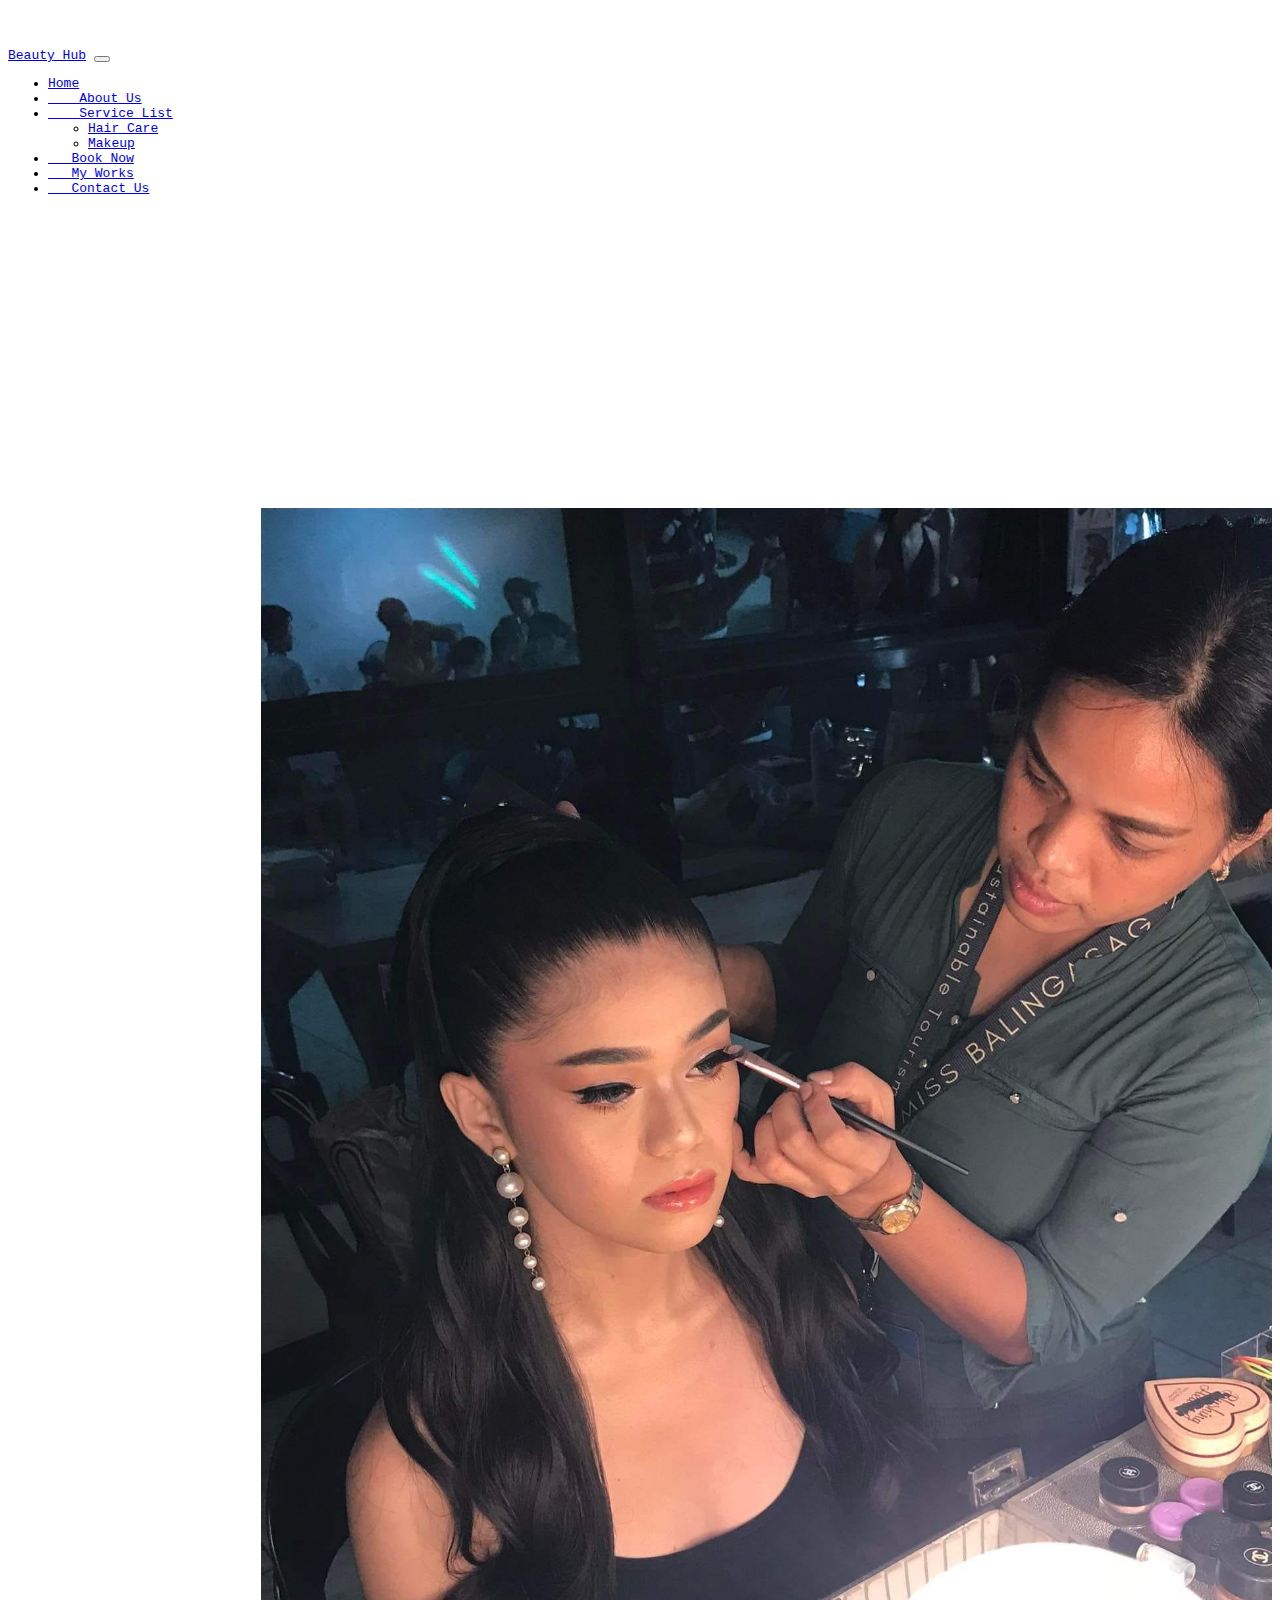
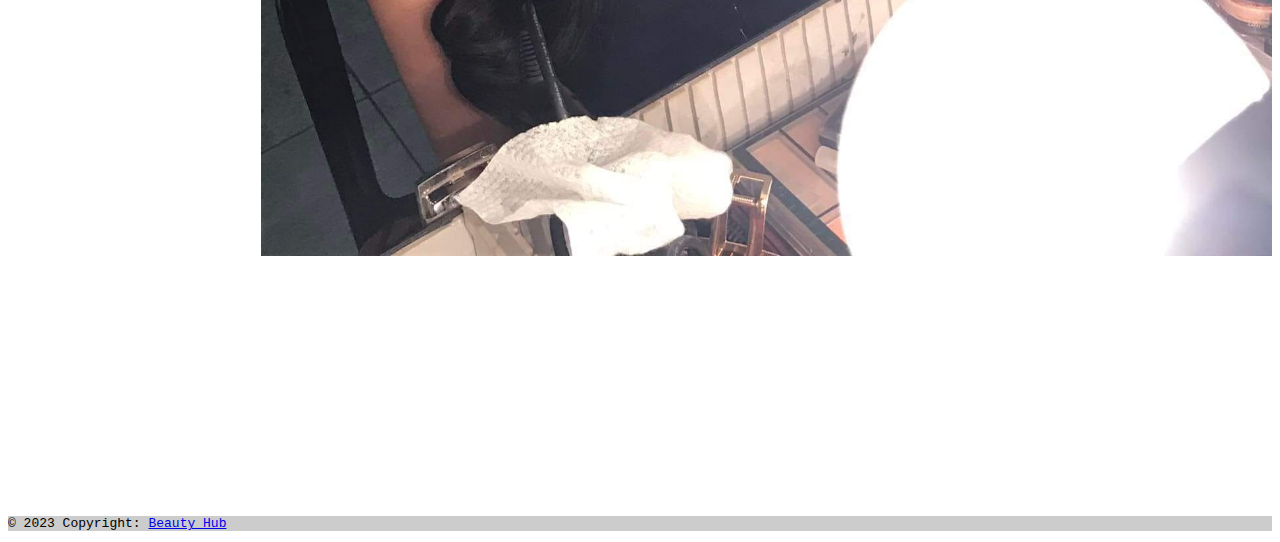
==== about.html @ 99d2b23a "modified html file" ====
<!DOCTYPE html>
<html lang="en">
<head>
    <meta charset="UTF-8">
    <meta http-equiv="X-UA-Compatible" content="IE=edge">
    <meta name="viewport" content="width=device-width, initial-scale=1.0">
    <script src="https://cdn.jsdelivr.net/npm/bootstrap@5.3.0-alpha1/dist/js/bootstrap.bundle.min.js" integrity="sha384-w76AqPfDkMBDXo30jS1Sgez6pr3x5MlQ1ZAGC+nuZB+EYdgRZgiwxhTBTkF7CXvN" crossorigin="anonymous"></script>
    <link href="https://cdn.jsdelivr.net/npm/bootstrap@5.3.0-alpha1/dist/css/bootstrap.min.css" rel="stylesheet" integrity="sha384-GLhlTQ8iRABdZLl6O3oVMWSktQOp6b7In1Zl3/Jr59b6EGGoI1aFkw7cmDA6j6gD" crossorigin="anonymous">
    <link rel="stylesheet" href="style.css">
  
    <title>About Us</title>
</head>
<body>
    
    <div class="header">
    </div>
<!--Nav Bar starts here-->
    <nav class="navbar bg-dark fixed-top navbar-expand-lg p-4" data-bs-theme="dark">
    <div class="container-fluid">
        <a class="navbar-brand" href="index.html">Beauty Hub</a>
        <button class="navbar-toggler" type="button" data-bs-toggle="collapse" data-bs-target="#navbarSupportedContent" aria-expanded="false" aria-label="Toggle navigation ">
        <span class="navbar-toggler-icon"></span>
        </button>
        
        <div class="collapse navbar-collapse" id="navbarSupportedContent">
            <ul class="navbar-nav me-auto mb-2 mb-lg-0">
                <li class="nav-item">
                    <a class="nav-link active" aria-current="page" href="index.html">Home</a>
                </li>
               
                <li class="nav-item">
                    <a class="nav-link active" href="about.html" aria-current="page">
                    &nbsp; &nbsp; About Us</a>
                </li>
               
                <li class="nav-item dropdown">
                <a class="nav-link dropdown-toggle" href="#" role="button" data-bs-toggle="dropdown" aria-expanded="false">
                    &nbsp; &nbsp; Service List</a>

                <ul class="dropdown-menu">
                 <li><a class="dropdown-item" href="haircare.html">Hair Care</a></li>       
                 <li><a class="dropdown-item" href="makeup.html">Makeup</a></li>
                </ul>
            </li>
            <li class="nav-item">
                <a class="nav-link active" aria-current="page" href="booknow.html">&nbsp; &nbsp;Book Now</a>
            </li>

            <li class="nav-item">
                <a class="nav-link active" aria-current="page" href="myworks.html">&nbsp; &nbsp;My Works</a>
            </li>

            <li class="nav-item">
                <a class="nav-link active" aria-current="page" href="contact.html">&nbsp; &nbsp;Contact Us</a>
            </li>
            </ul>
        </div>
    </div>
    </nav>
    <!--Nav Bar ends here-->
    <br> <br> <br> <br><br>

<div class="container">
    <div class="row">
        <div class="col bg-dark"> 
           <div class="box1 p-2 m-3">
            <h1 class="text-light text-center text-decoration-underline font-monospace"><br>About Us <br> <br></h1>
            <p>We have a properly vetted, highly skilled workforce that is ready to do more and beyond for you. 
                The same is true of our opulent salon area, which is devoted to visitor comfort, as well as our commitment to creativity and innovation. 
                We're committed to exceeding expectations and making your day great.</p>
                </div>
        </div>
        <div class="col bg-dark">
        <div class="box2 p-3">
            <br> <img src="./images/p1.jpg" class="image1" style="width: 80%; height: 80%; float: center;"><br><br>
        </div>
    </div>
</div>
</div>

    <br> <br>
    <!---Footer starts here-->
<footer class="text-white text-center text-lg-start bg-dark">
    <!-- Grid container -->
    <div class="container p-4">
      <!--Grid row-->
      <div class="row mt-4">
        <!--Grid column-->
        <div class="col-lg-4 col-md-12 mb-4 mb-md-0">
          <h5 class="text-uppercase mb-4">About company</h5>

          <p>
              We have a properly vetted, highly skilled workforce that is ready to do more and beyond for you.
               The same is true of our opulent salon area, which is devoted to visitor comfort, as well as our
                commitment to creativity and innovation. We're committed to exceeding expectations and making
                 your day great.
          </p>

      
          <div class="mt-4">
            <!-- Facebook -->
            <a type="button" class="btn btn-floating btn-light btn-lg"><i class="fab fa-facebook-f"></i></a>
            <!-- Dribbble -->
            <a type="button" class="btn btn-floating btn-light btn-lg"><i class="fab fa-dribbble"></i></a>
            <!-- Twitter -->
            <a type="button" class="btn btn-floating btn-light btn-lg"><i class="fab fa-twitter"></i></a>
            <!-- Google + -->
            <a type="button" class="btn btn-floating btn-light btn-lg"><i class="fab fa-google-plus-g"></i></a>
            <!-- Linkedin -->
          </div>
        </div>
        <!--Grid column-->

        <!--Grid column-->
        <div class="col-lg-4 col-md-6 mb-4 mb-md-0">
           
          <ul class="fa-ul" style="margin-left: 1.65em;">
              <h5 class="text-uppercase mb-4">Contact</h5>
              <li class="mb-3">
              <span class="fa-li"><i class="fas fa-home"></i></span><span class="ms-2">763 15 de Septiembre St., Balingasag, Misamis Oriental</span>
            </li>
            <li class="mb-3">
              <span class="fa-li"><i class="fas fa-envelope"></i></span><span class="ms-2">contact@example.com</span>
            </li>
            <li class="mb-3">
              <span class="fa-li"><i class="fas fa-phone"></i></span><span class="ms-2">+ 48 234 567 88</span>
            </li>
          </ul>
        </div>
        <!--Grid column-->

        <!--Grid column-->
        <div class="col-lg-4 col-md-6 mb-4 mb-md-0">
          <h5 class="text-uppercase mb-4">Opening hours</h5>

          <table class="table text-center text-white">
            <tbody class="fw-normal">
              <tr>
                <td>Mon - Thu:</td>
                <td>8am - 9pm</td>
              </tr>
              <tr>
                <td>Fri - Sat:</td>
                <td>8am - 1am</td>
              </tr>
              <tr>
                <td>Sunday:</td>
                <td>9am - 10pm</td>
              </tr>
            </tbody>
          </table>
        </div>
        <!--Grid column-->
      </div>
      <!--Grid row-->
    </div>
    <!-- Grid container -->

    <!-- Copyright -->
    <div class="text-center p-3" style="background-color: rgba(0, 0, 0, 0.2);">
      © 2023 Copyright:
      <a class="text-white" href="#">Beauty Hub</a>
    </div>
    <!-- Copyright -->
  </footer>

</body>
</html>
---- style.css ----
body {

    font-family: monospace;
}


.header {
padding: 20px;


}


.footer {
    width: 100%;
    background-color: #DAA425;
    text-align: center;
    padding: 50px;
       
}
.row {
    color: black;
}

.card:hover{
     transform: scale(1.05);
    box-shadow: 0 10px 20px rgba(0,0,0,.12), 0 4px 8px rgba(0,0,0,.06);
}

.carousel.item{
 height: 50%;
}
.item img {
    position: absolute;
    top: 0;
    left: 0;
    min-height: 300px;
}

.card.group{
 height: 25px;
 width: 25px;

}
.box1 {
    color: white;
    font-family: 'Lucida Sans', 'Lucida Sans Regular', 'Lucida Grande', 'Lucida Sans Unicode', Geneva, Verdana, sans-serif;
    text-align: justify;
}

.box2 {
    color: white;
    font-family: 'Lucida Sans', 'Lucida Sans Regular', 'Lucida Grande', 'Lucida Sans Unicode', Geneva, Verdana, sans-serif;
    float: left;
}

.row {
    color: white;
}

.nav-item:hover{
    transform: scale(1.07);
   box-shadow: 0 10px 20px rgba(0,0,0,.12), 0 4px 8px rgba(0,0,0,.06);
}


.carousel{
  width: 1100px;

}
.carousel-item {
  height: 600px;
  width: 1100px;
     
}

.item img {
  min-height: 600px;
  min-width: 1000px;
 
}

.image1{
    float: right;
}

.custom-popover {
  --bs-popover-max-width: 350px;
  --bs-popover-border-color: var(--bs-dark);
  --bs-popover-header-bg: var(--bs-dark);
  --bs-popover-header-color: var(--bs-white);
  --bs-popover-body-padding-x: 1rem;
  --bs-popover-body-padding-y: .5rem;
}

.label {
color: black;

}
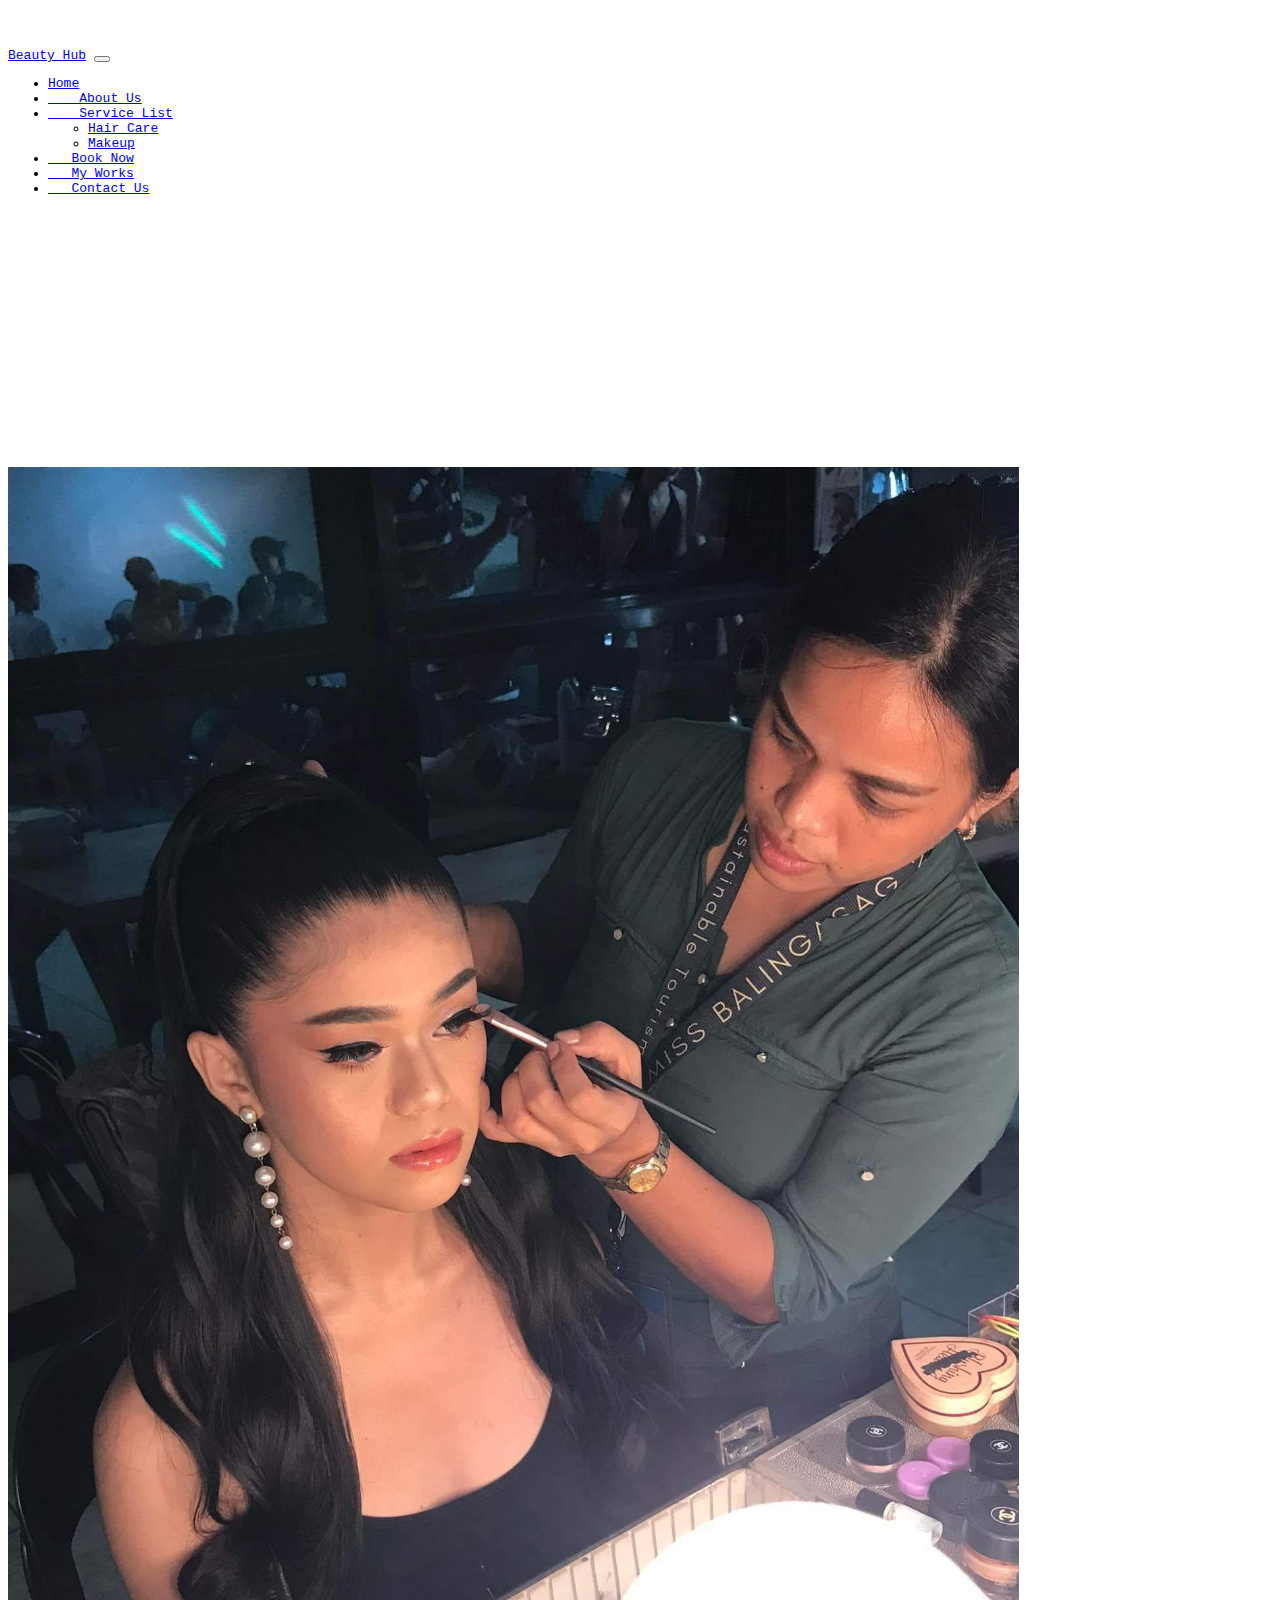
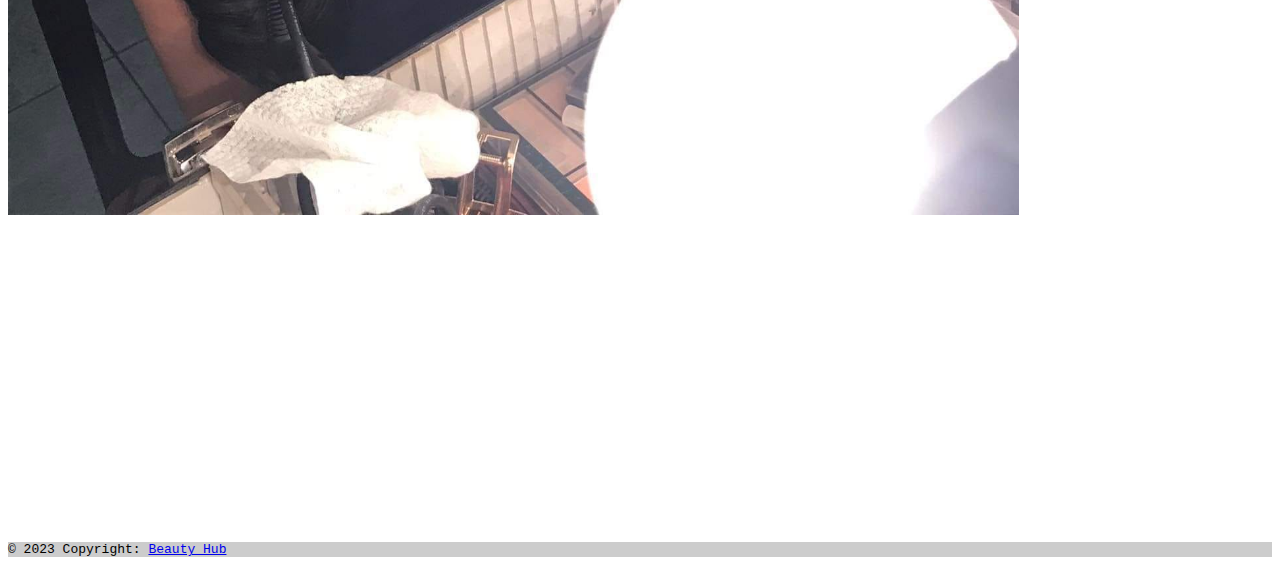
==== commit b6764e48: "modified html file" ====
--- a/about.html
+++ b/about.html
@@ -60,20 +60,19 @@
     <!--Nav Bar ends here-->
     <br> <br> <br> <br><br>
 
-<div class="container">
+<div class="container h-25">
     <div class="row">
-        <div class="col bg-dark"> 
-           <div class="box1 p-2 m-3">
+        <div class="col p-2 bg-dark"> 
+         
             <h1 class="text-light text-center text-decoration-underline font-monospace"><br>About Us <br> <br></h1>
-            <p>We have a properly vetted, highly skilled workforce that is ready to do more and beyond for you. 
+            <p class=" text p-4 "> &nbsp; &nbsp;We have a properly vetted, highly skilled workforce that is ready to do more and beyond for you. 
                 The same is true of our opulent salon area, which is devoted to visitor comfort, as well as our commitment to creativity and innovation. 
                 We're committed to exceeding expectations and making your day great.</p>
                 </div>
-        </div>
-        <div class="col bg-dark">
-        <div class="box2 p-3">
+   
+        <div class="col p-2 bg-dark">
+        
             <br> <img src="./images/p1.jpg" class="image1" style="width: 80%; height: 80%; float: center;"><br><br>
-        </div>
     </div>
 </div>
 </div>
--- a/style.css
+++ b/style.css
@@ -80,20 +80,8 @@
  
 }
 
-.image1{
-    float: right;
-}
-
-.custom-popover {
-  --bs-popover-max-width: 350px;
-  --bs-popover-border-color: var(--bs-dark);
-  --bs-popover-header-bg: var(--bs-dark);
-  --bs-popover-header-color: var(--bs-white);
-  --bs-popover-body-padding-x: 1rem;
-  --bs-popover-body-padding-y: .5rem;
-}
 
 .label {
 color: black;
 
-}+}
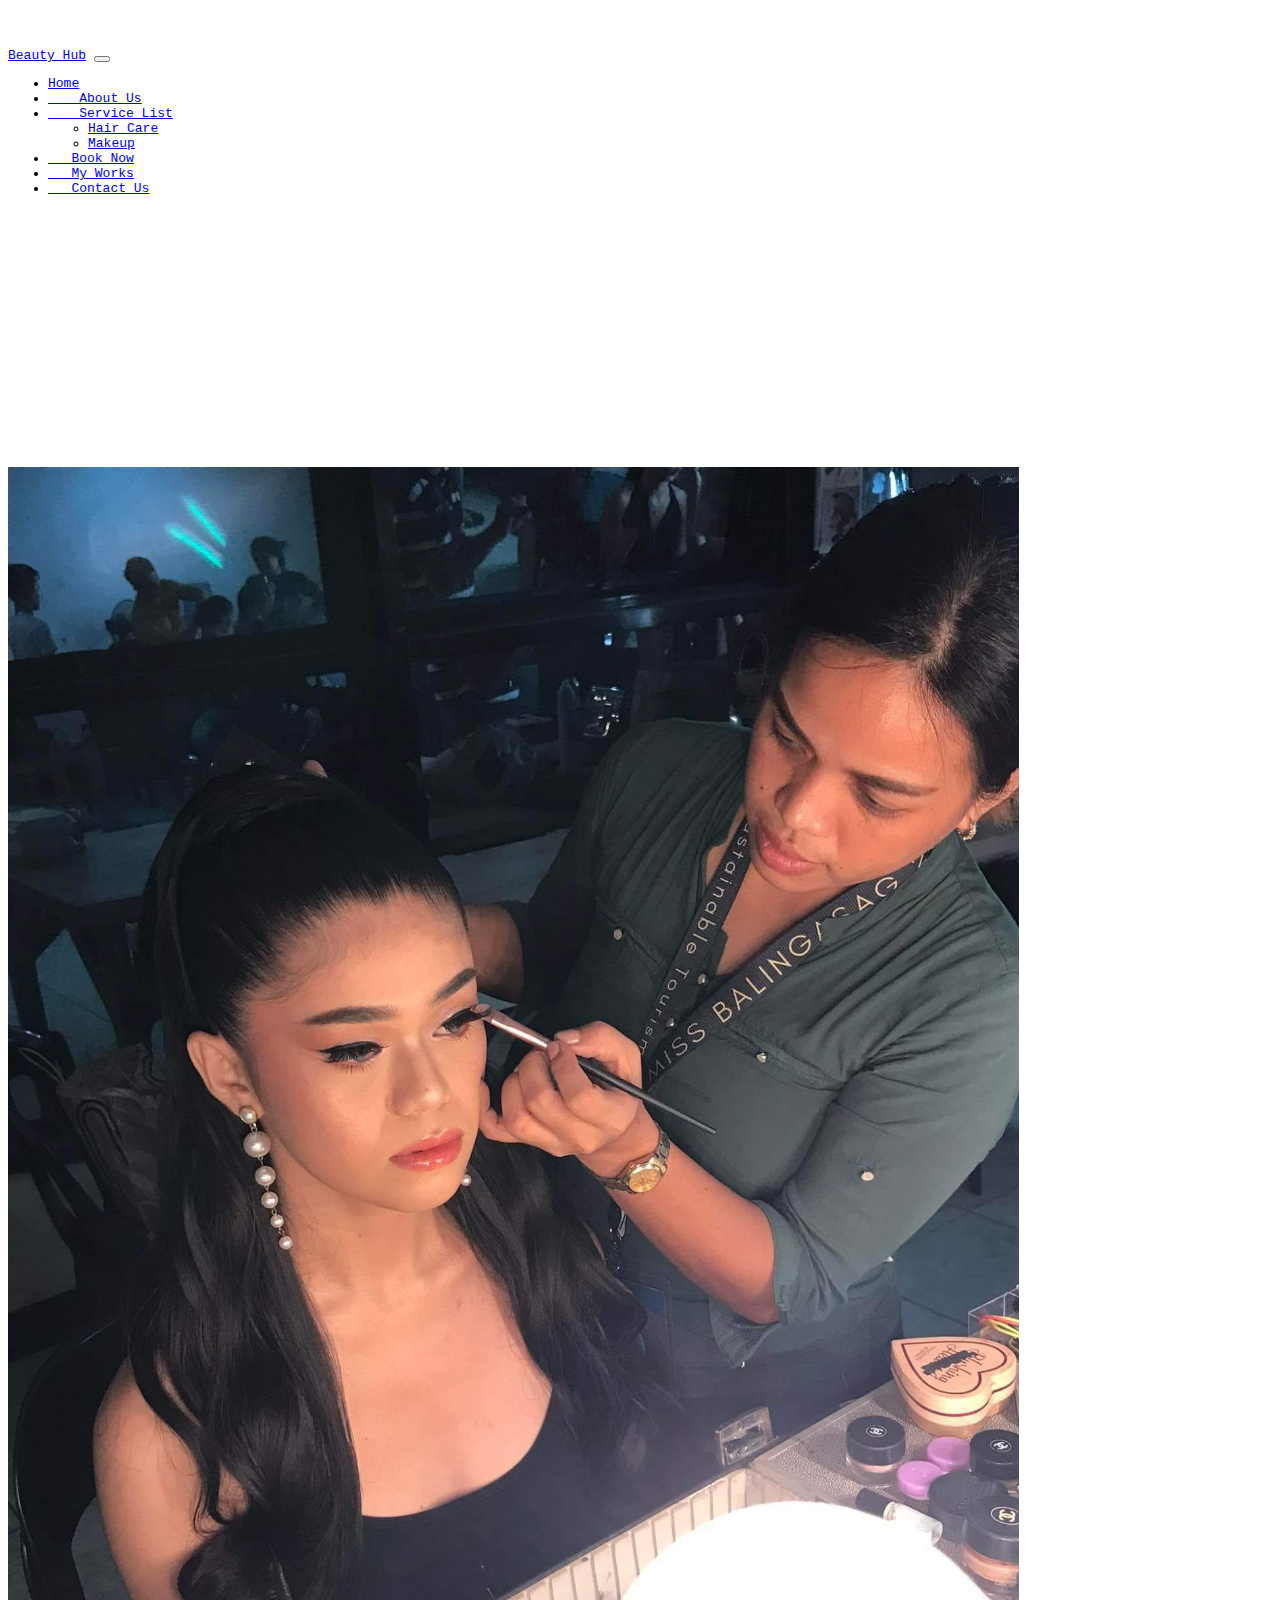
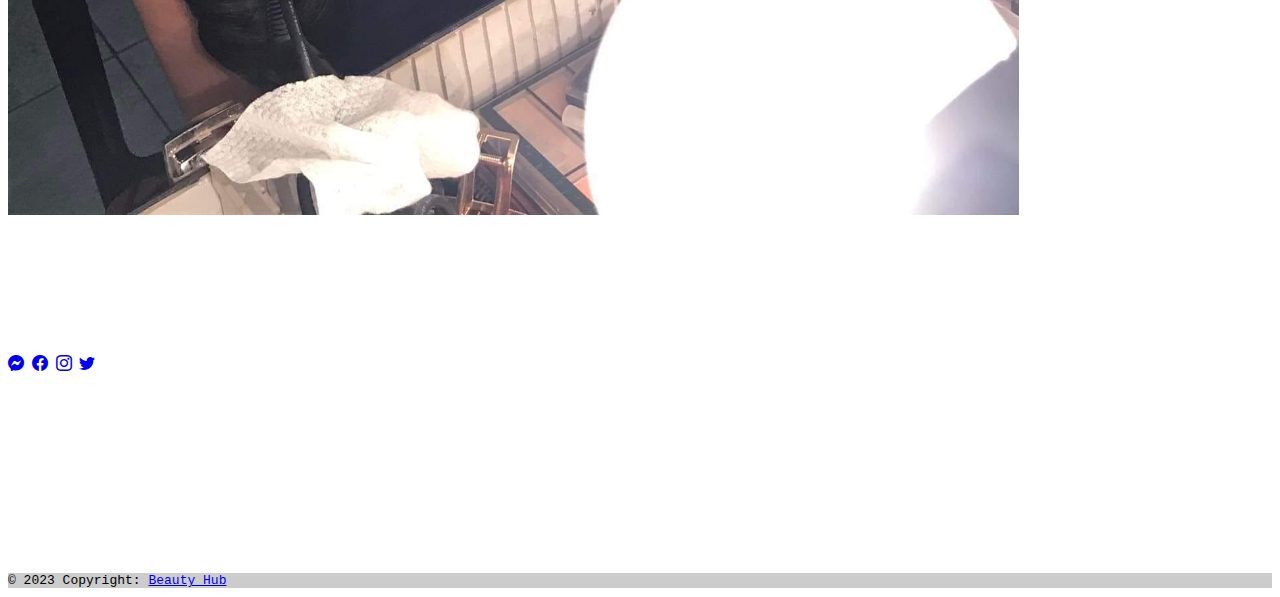
==== commit 89aafb10: "modified html file" ====
--- a/about.html
+++ b/about.html
@@ -7,7 +7,7 @@
     <script src="https://cdn.jsdelivr.net/npm/bootstrap@5.3.0-alpha1/dist/js/bootstrap.bundle.min.js" integrity="sha384-w76AqPfDkMBDXo30jS1Sgez6pr3x5MlQ1ZAGC+nuZB+EYdgRZgiwxhTBTkF7CXvN" crossorigin="anonymous"></script>
     <link href="https://cdn.jsdelivr.net/npm/bootstrap@5.3.0-alpha1/dist/css/bootstrap.min.css" rel="stylesheet" integrity="sha384-GLhlTQ8iRABdZLl6O3oVMWSktQOp6b7In1Zl3/Jr59b6EGGoI1aFkw7cmDA6j6gD" crossorigin="anonymous">
     <link rel="stylesheet" href="style.css">
-  
+    <link rel="stylesheet" href="https://cdn.jsdelivr.net/npm/bootstrap-icons@1.10.3/font/bootstrap-icons.css">
     <title>About Us</title>
 </head>
 <body>
@@ -15,7 +15,7 @@
     <div class="header">
     </div>
 <!--Nav Bar starts here-->
-    <nav class="navbar bg-dark fixed-top navbar-expand-lg p-4" data-bs-theme="dark">
+  <nav class="navbar bg-dark fixed-top navbar-expand-lg p-4" data-bs-theme="dark">
     <div class="container-fluid">
         <a class="navbar-brand" href="index.html">Beauty Hub</a>
         <button class="navbar-toggler" type="button" data-bs-toggle="collapse" data-bs-target="#navbarSupportedContent" aria-expanded="false" aria-label="Toggle navigation ">
@@ -98,14 +98,15 @@
       
           <div class="mt-4">
             <!-- Facebook -->
-            <a type="button" class="btn btn-floating btn-light btn-lg"><i class="fab fa-facebook-f"></i></a>
-            <!-- Dribbble -->
-            <a type="button" class="btn btn-floating btn-light btn-lg"><i class="fab fa-dribbble"></i></a>
-            <!-- Twitter -->
-            <a type="button" class="btn btn-floating btn-light btn-lg"><i class="fab fa-twitter"></i></a>
-            <!-- Google + -->
-            <a type="button" class="btn btn-floating btn-light btn-lg"><i class="fab fa-google-plus-g"></i></a>
-            <!-- Linkedin -->
+            
+              <a type="button" href="https://www.messenger.com/" class="btn btn-floating btn-light btn-sm">
+                  <i class="bi bi-messenger"></i></a>
+              <a type="button" href="https://www.facebook.com/" class="btn btn-floating btn-light btn-sm">
+                  <i class="bi bi-facebook"></i></a>
+              <a type="button" href="https://www.instagram.com/" class="btn btn-floating btn-light btn-sm">
+                  <i class="bi bi-instagram"></i></a>
+              <a type="button" href="https://www.twitter.com/" class="btn btn-floating btn-light btn-sm">
+                  <i class="bi bi-twitter"></i></a>
           </div>
         </div>
         <!--Grid column-->
--- a/style.css
+++ b/style.css
@@ -85,3 +85,18 @@
 color: black;
 
 }
+
+.btn-facebook {
+    background: #3b579d;
+    color: #ffffff;
+}
+
+.btn-twitter {
+    background: #2caae1;
+    color: #ffffff;
+}
+
+.btn-instagram {
+    background: #dc4a38;
+    color: #ffffff;
+}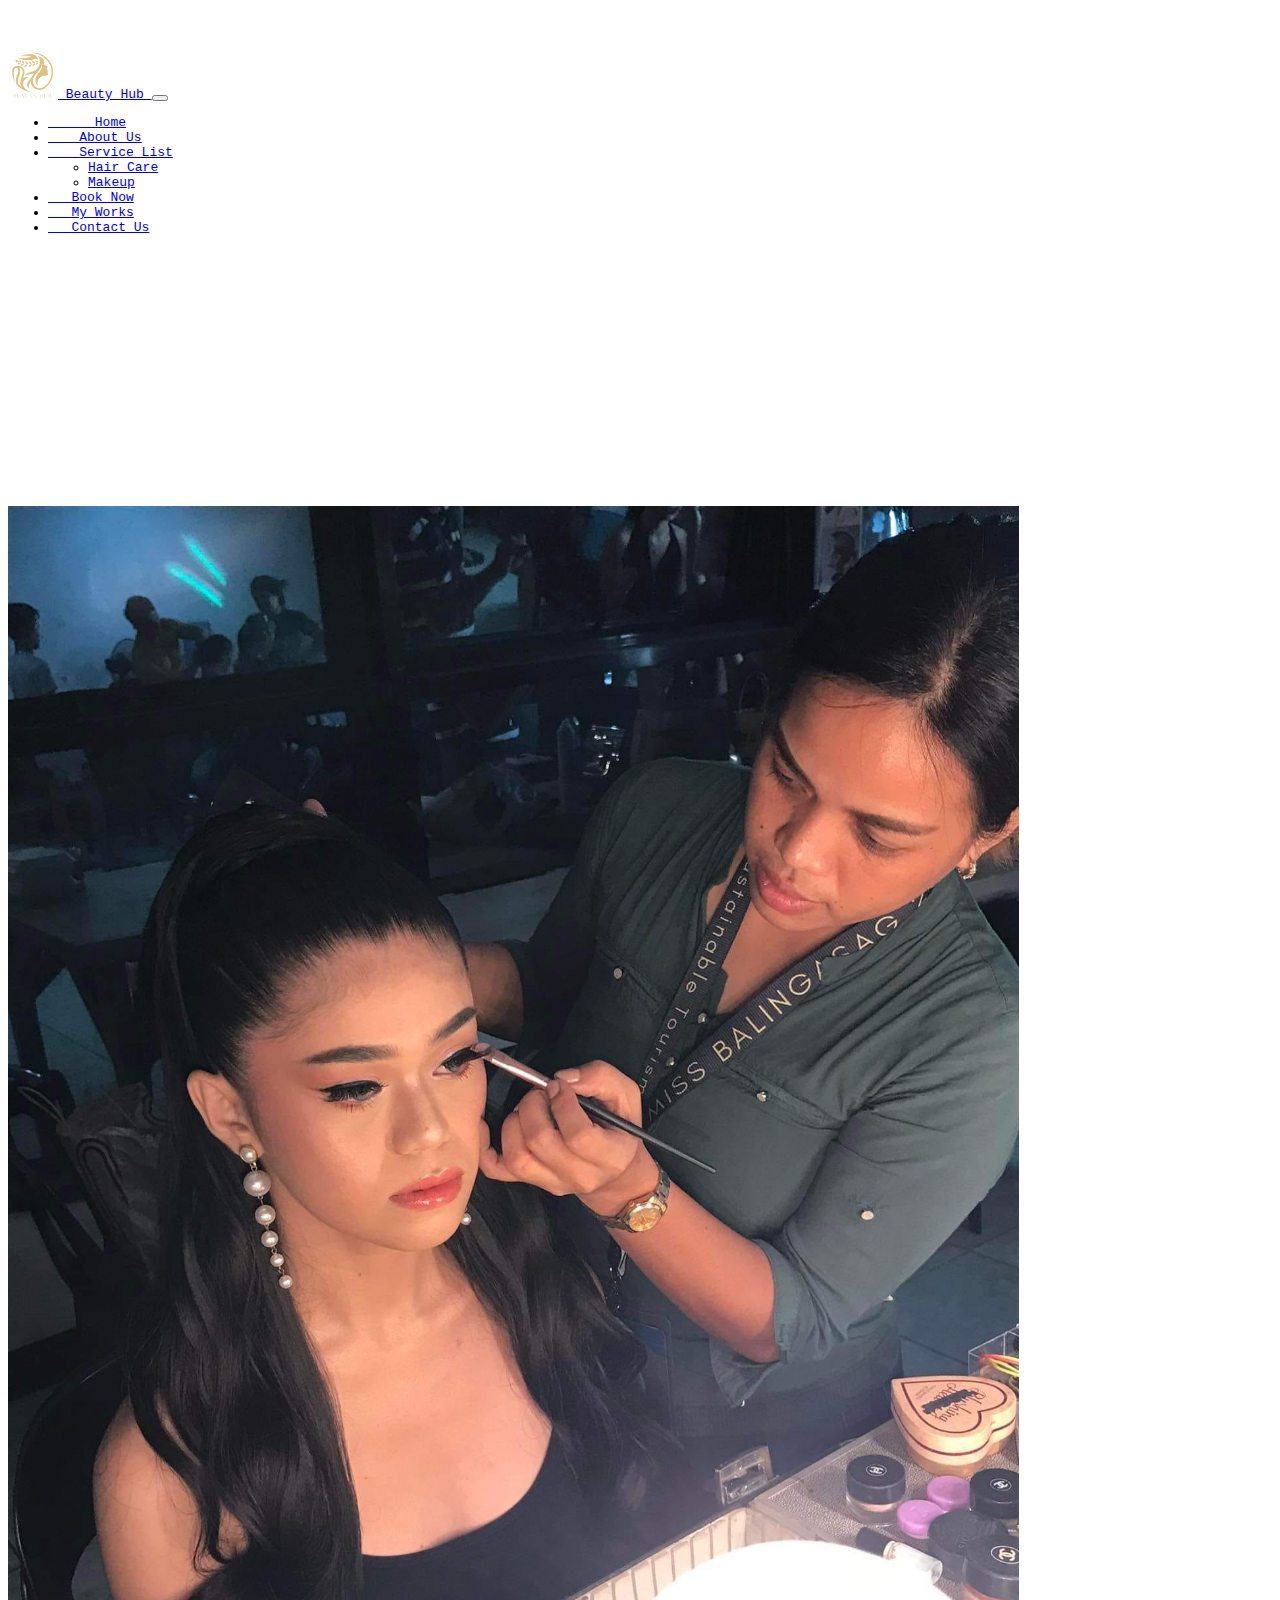
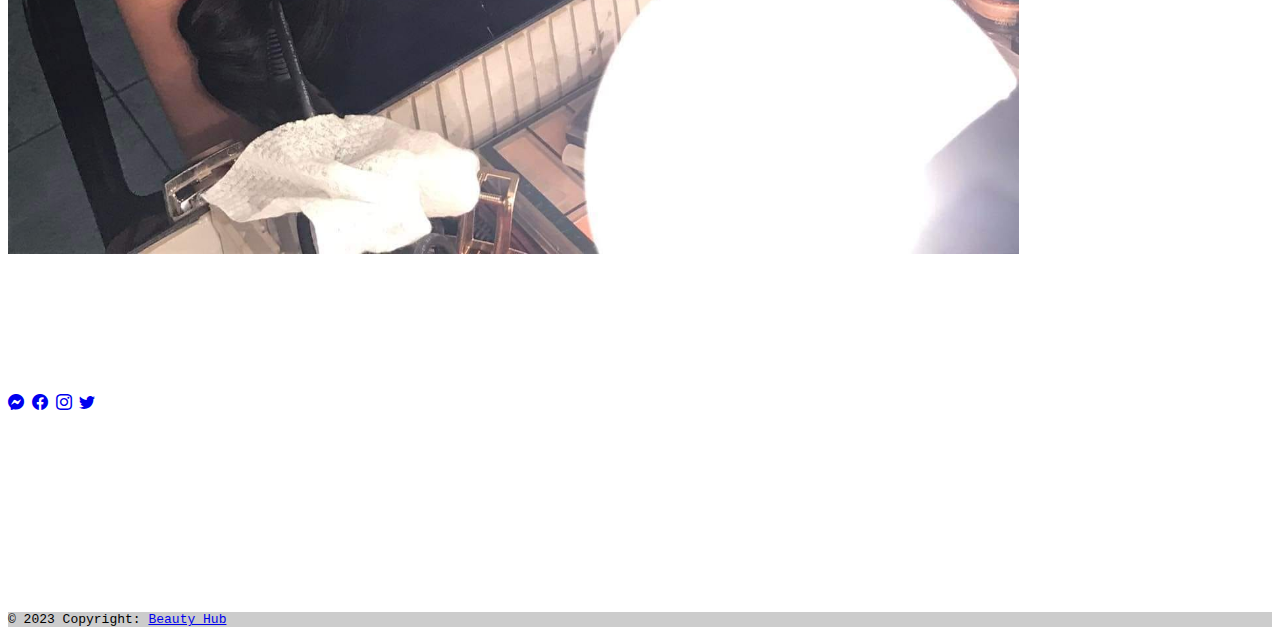
==== commit 2c8b6afb: "modified html file" ====
--- a/about.html
+++ b/about.html
@@ -15,54 +15,59 @@
     <div class="header">
     </div>
 <!--Nav Bar starts here-->
-  <nav class="navbar bg-dark fixed-top navbar-expand-lg p-4" data-bs-theme="dark">
-    <div class="container-fluid">
-        <a class="navbar-brand" href="index.html">Beauty Hub</a>
-        <button class="navbar-toggler" type="button" data-bs-toggle="collapse" data-bs-target="#navbarSupportedContent" aria-expanded="false" aria-label="Toggle navigation ">
-        <span class="navbar-toggler-icon"></span>
-        </button>
-        
-        <div class="collapse navbar-collapse" id="navbarSupportedContent">
-            <ul class="navbar-nav me-auto mb-2 mb-lg-0">
-                <li class="nav-item">
-                    <a class="nav-link active" aria-current="page" href="index.html">Home</a>
-                </li>
-               
-                <li class="nav-item">
-                    <a class="nav-link active" href="about.html" aria-current="page">
-                    &nbsp; &nbsp; About Us</a>
-                </li>
-               
-                <li class="nav-item dropdown">
-                <a class="nav-link dropdown-toggle" href="#" role="button" data-bs-toggle="dropdown" aria-expanded="false">
-                    &nbsp; &nbsp; Service List</a>
+<nav class="navbar fixed-top bg-black navbar-expand-xl p-4" data-bs-theme="dark">
+  <div class="container-fluid">
+    <a class="navbar-brand" href="index.html">
+      <img src="./images/logo.png" width="50" height="50" alt="">  Beauty Hub
+    </a>
+      <button class="navbar-toggler" type="button" 
+      data-bs-toggle="collapse" 
+      data-bs-target="#navbarSupportedContent" 
+      aria-expanded="false" 
+      aria-label="Toggle navigation ">
+      <span class="navbar-toggler-icon"></span>
+      </button>
+      
+  <div class="collapse navbar-collapse" id="navbarSupportedContent">
+      <ul class="navbar-nav me-auto mb-2 mb-lg-0">
+        <li class="nav-item">
+          <a class="nav-link active text-light" aria-current="page" href="index.html"> &nbsp; &nbsp; &nbsp;&nbsp;Home</a>
+        </li>
 
-                <ul class="dropdown-menu">
-                 <li><a class="dropdown-item" href="haircare.html">Hair Care</a></li>       
-                 <li><a class="dropdown-item" href="makeup.html">Makeup</a></li>
-                </ul>
-            </li>
-            <li class="nav-item">
-                <a class="nav-link active" aria-current="page" href="booknow.html">&nbsp; &nbsp;Book Now</a>
-            </li>
+        <li class="nav-item">
+            <a class="nav-link active text-light" href="about.html" aria-current="page">&nbsp; &nbsp; About Us</a>
+        </li>
+            
+        <li class="nav-item dropdown bg-black">
+          <a class="nav-link dropdown-toggle text-light" href="#" role="button" data-bs-toggle="dropdown" aria-expanded="false">
+            &nbsp; &nbsp; Service List</a>
 
-            <li class="nav-item">
-                <a class="nav-link active" aria-current="page" href="myworks.html">&nbsp; &nbsp;My Works</a>
-            </li>
+       <ul class="dropdown-menu bg-black">
+          <li><a class="dropdown-item text-light" href="haircare.html" role="button">Hair Care</a></li>       
+          <li><a class="dropdown-item text-light" href="makeup.html">Makeup</a></li>
+          </ul>
+          </li>
+        <li class="nav-item">
+          <a class="nav-link active text-light" aria-current="page" href="booknow.html">&nbsp; &nbsp;Book Now</a>
+          </li>
 
-            <li class="nav-item">
-                <a class="nav-link active" aria-current="page" href="contact.html">&nbsp; &nbsp;Contact Us</a>
-            </li>
-            </ul>
-        </div>
-    </div>
-    </nav>
+        <li class="nav-item">
+          <a class="nav-link active text-light" aria-current="page" href="myworks.html">&nbsp; &nbsp;My Works</a>
+          </li>
+
+        <li class="nav-item">
+              <a class="nav-link active text-light" aria-current="page" href="contact.html">&nbsp; &nbsp;Contact Us</a>
+          </li>
+          </ul>
+      </div>
+  </div>
+  </nav>
     <!--Nav Bar ends here-->
     <br> <br> <br> <br><br>
 
 <div class="container h-25">
     <div class="row">
-        <div class="col p-2 bg-dark"> 
+        <div class="col p-2 bg-black"> 
          
             <h1 class="text-light text-center text-decoration-underline font-monospace"><br>About Us <br> <br></h1>
             <p class=" text p-4 "> &nbsp; &nbsp;We have a properly vetted, highly skilled workforce that is ready to do more and beyond for you. 
@@ -70,7 +75,7 @@
                 We're committed to exceeding expectations and making your day great.</p>
                 </div>
    
-        <div class="col p-2 bg-dark">
+        <div class="col p-2 bg-black">
         
             <br> <img src="./images/p1.jpg" class="image1" style="width: 80%; height: 80%; float: center;"><br><br>
     </div>
--- a/style.css
+++ b/style.css
@@ -60,7 +60,7 @@
 
 .nav-item:hover{
     transform: scale(1.07);
-   box-shadow: 0 10px 20px rgba(0,0,0,.12), 0 4px 8px rgba(0,0,0,.06);
+   box-shadow: 0 10px 20px rgba(8, 8, 8, 0.12), 0 4px 8px rgba(0,0,0,.06);
 }
 
 
@@ -84,19 +84,4 @@
 .label {
 color: black;
 
-}
-
-.btn-facebook {
-    background: #3b579d;
-    color: #ffffff;
-}
-
-.btn-twitter {
-    background: #2caae1;
-    color: #ffffff;
-}
-
-.btn-instagram {
-    background: #dc4a38;
-    color: #ffffff;
 }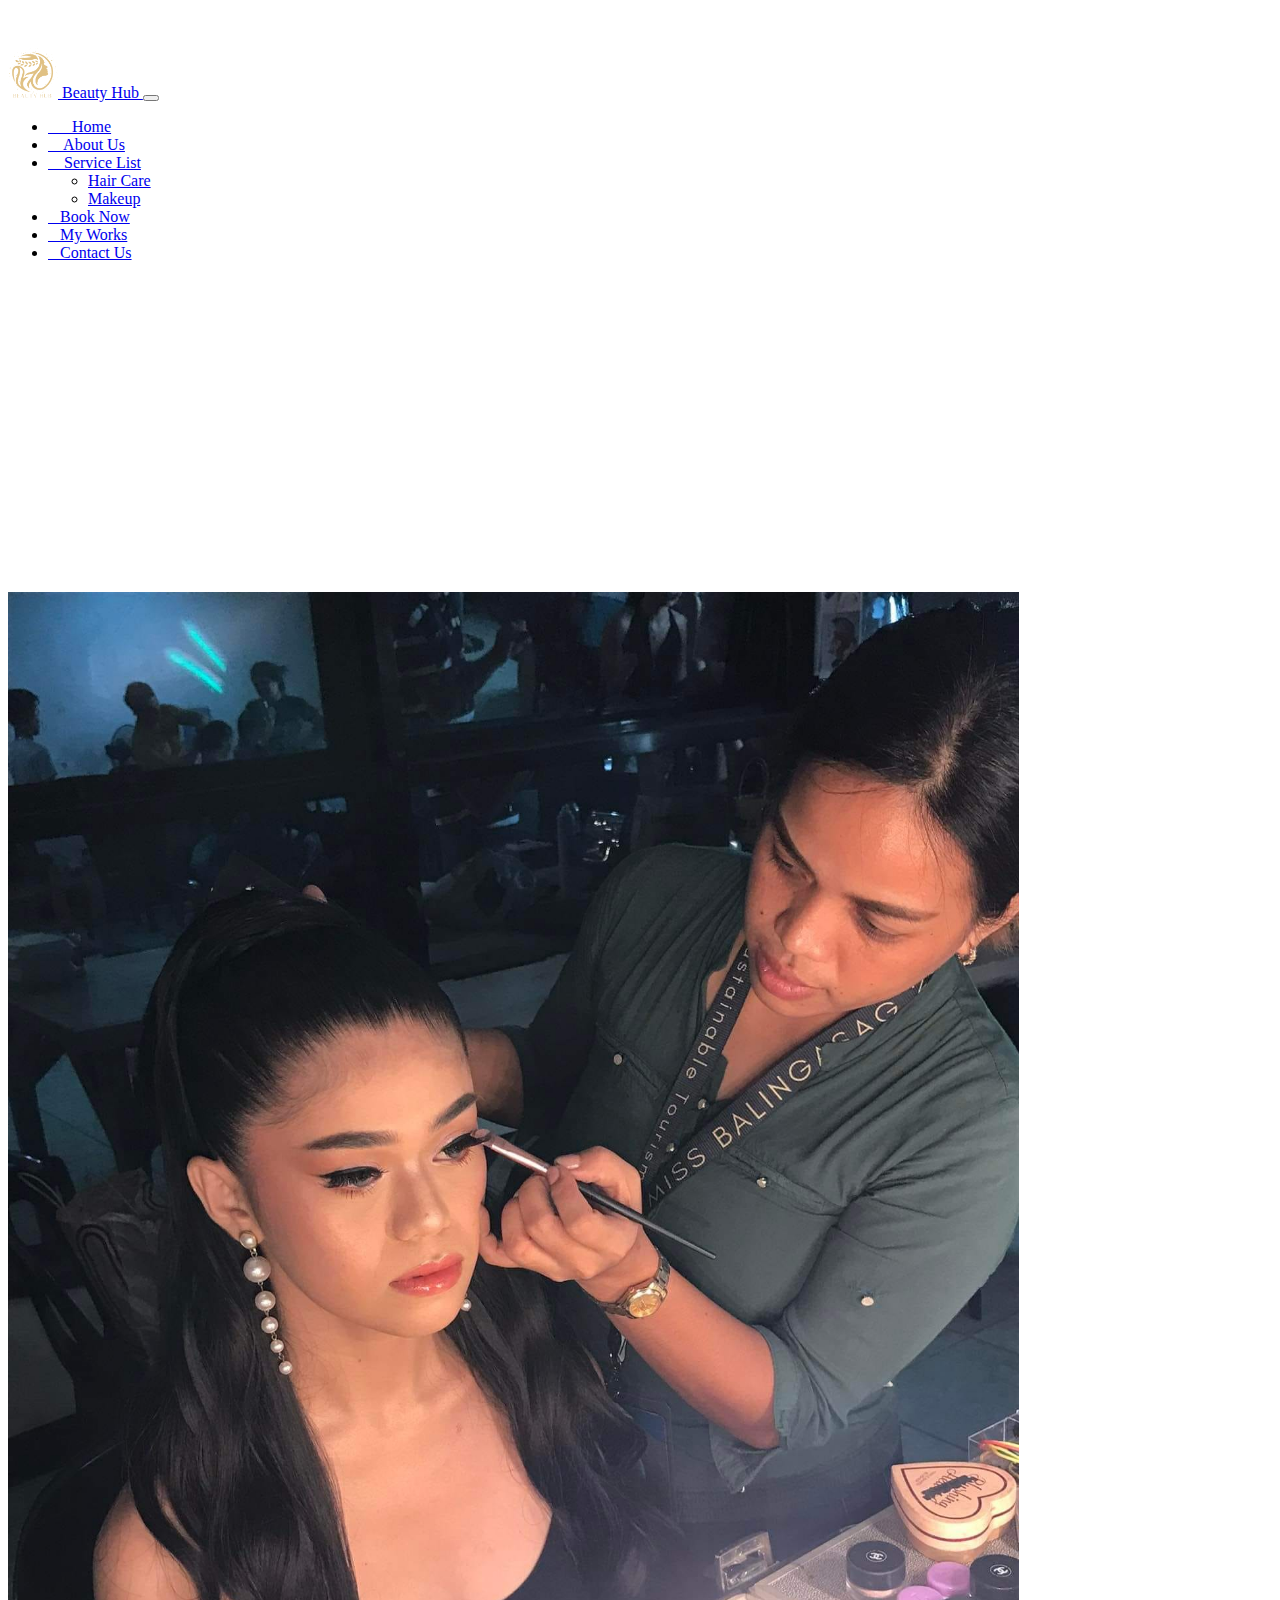
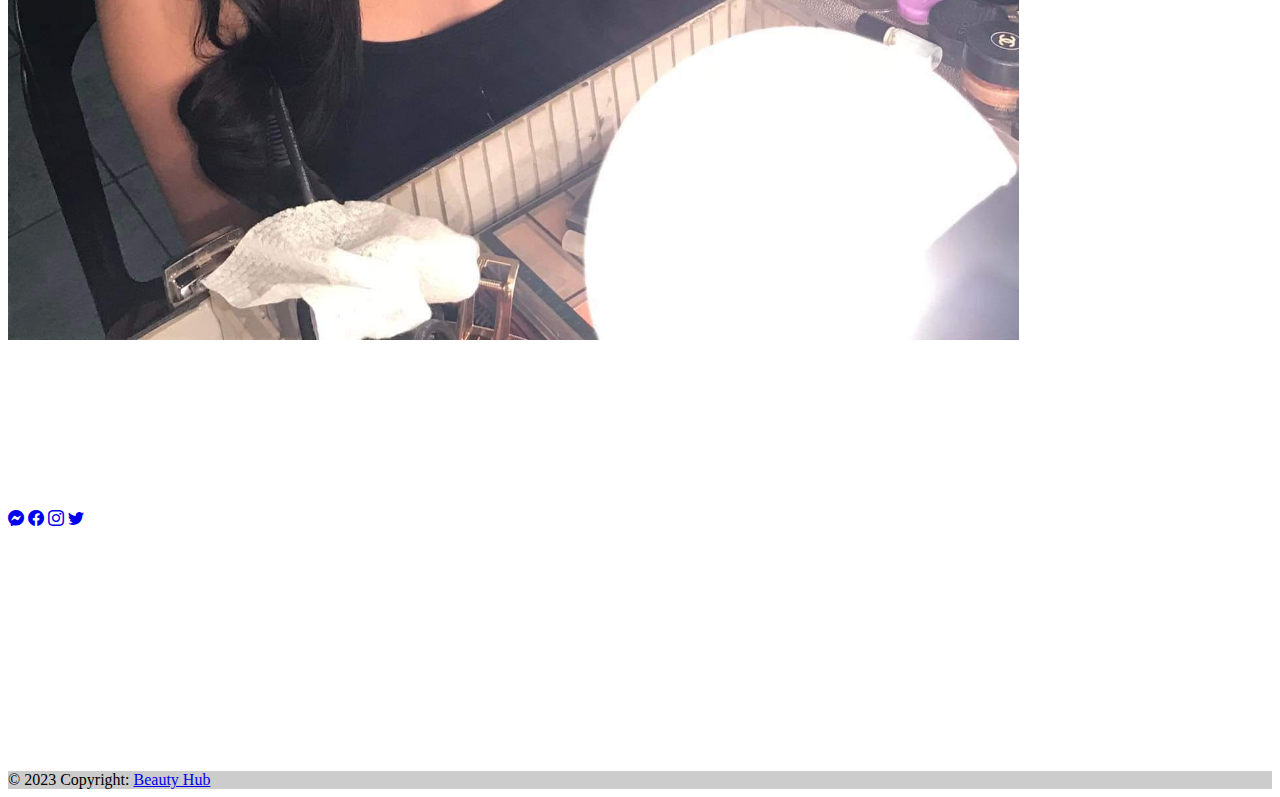
==== commit 34a480e7: "modified html file" ====
--- a/about.html
+++ b/about.html
@@ -15,7 +15,7 @@
     <div class="header">
     </div>
 <!--Nav Bar starts here-->
-<nav class="navbar fixed-top bg-black navbar-expand-xl p-4" data-bs-theme="dark">
+<nav class="navbar fixed-top bg-dark navbar-expand-xl p-4" data-bs-theme="dark">
   <div class="container-fluid">
     <a class="navbar-brand" href="index.html">
       <img src="./images/logo.png" width="50" height="50" alt="">  Beauty Hub
@@ -38,11 +38,11 @@
             <a class="nav-link active text-light" href="about.html" aria-current="page">&nbsp; &nbsp; About Us</a>
         </li>
             
-        <li class="nav-item dropdown bg-black">
+        <li class="nav-item dropdown">
           <a class="nav-link dropdown-toggle text-light" href="#" role="button" data-bs-toggle="dropdown" aria-expanded="false">
             &nbsp; &nbsp; Service List</a>
 
-       <ul class="dropdown-menu bg-black">
+       <ul class="dropdown-menu">
           <li><a class="dropdown-item text-light" href="haircare.html" role="button">Hair Care</a></li>       
           <li><a class="dropdown-item text-light" href="makeup.html">Makeup</a></li>
           </ul>
--- a/style.css
+++ b/style.css
@@ -1,6 +1,6 @@
 body {
 
-    font-family: monospace;
+    font-family: 'Times New Roman', serif;
 }
 
 
@@ -13,7 +13,7 @@
 
 .footer {
     width: 100%;
-    background-color: #DAA425;
+    background-color: #FFF4C2;
     text-align: center;
     padding: 50px;
        
@@ -84,4 +84,4 @@
 .label {
 color: black;
 
-}+}
